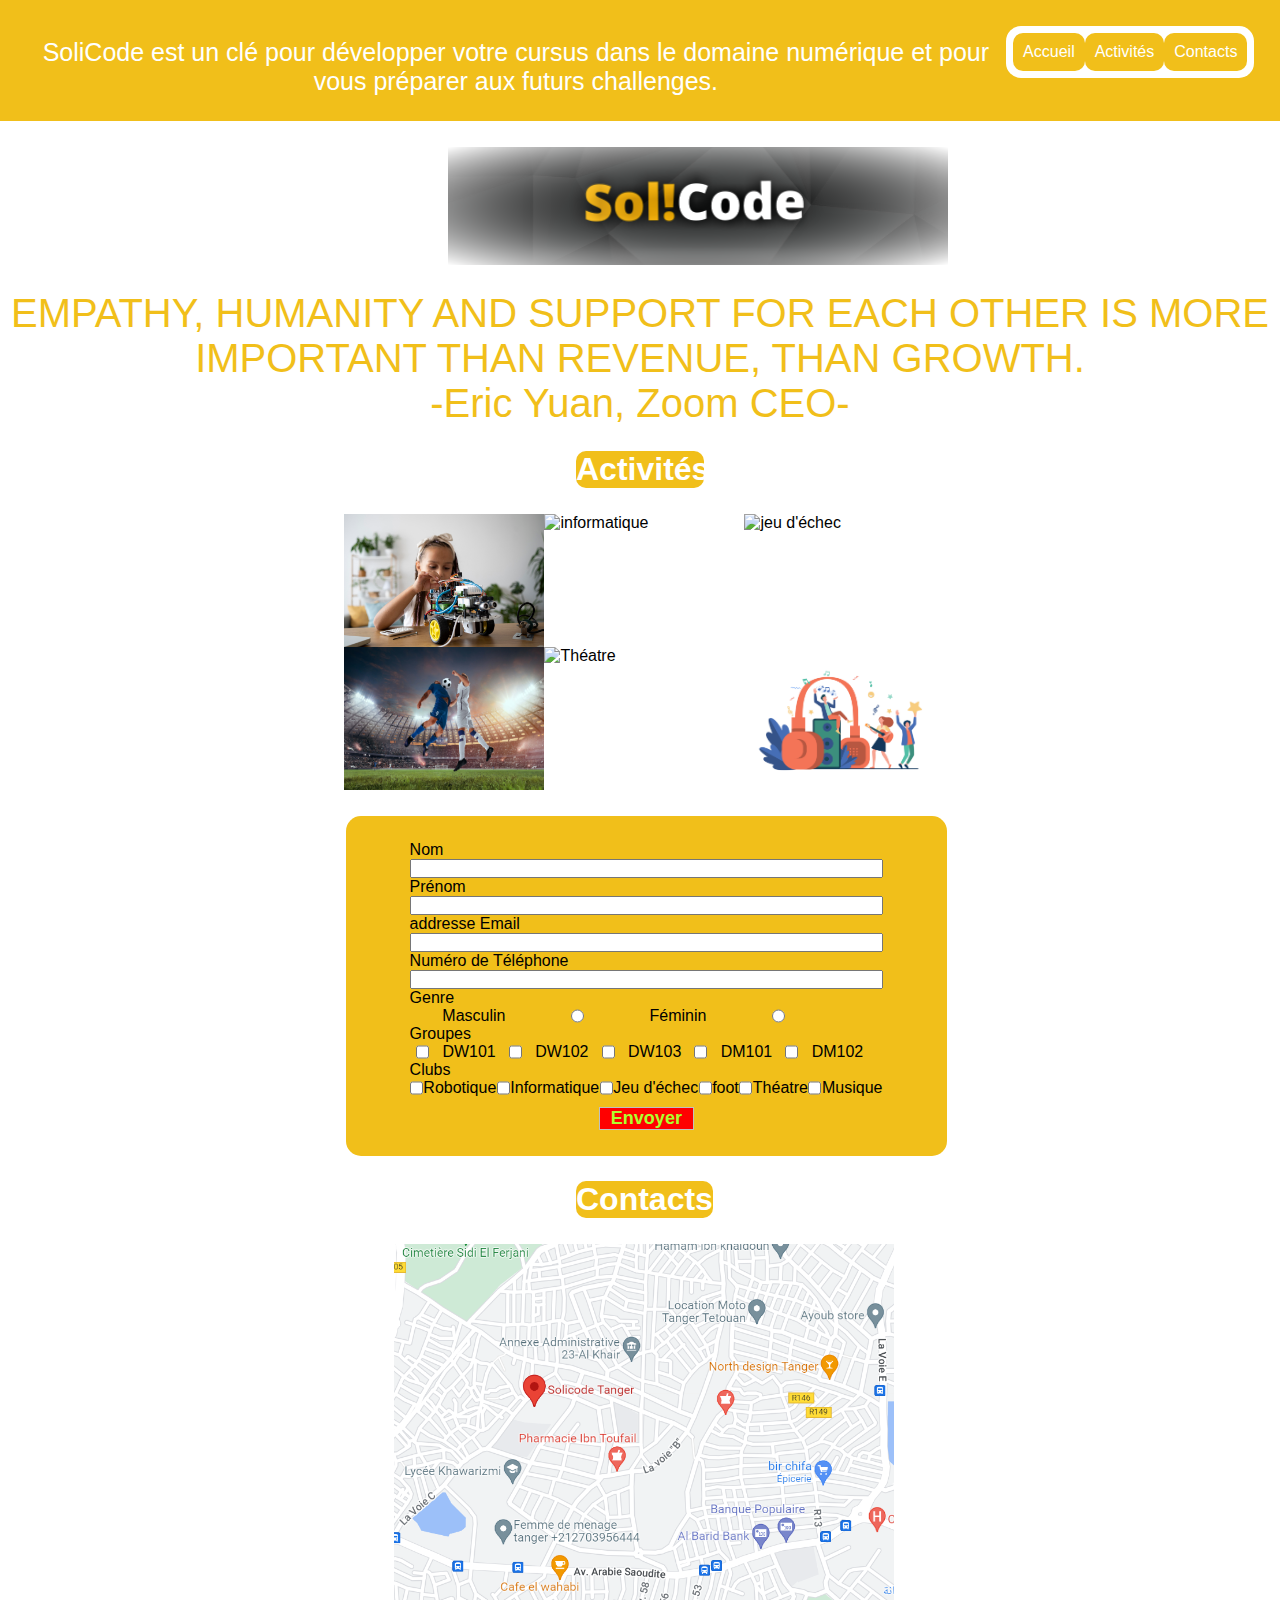
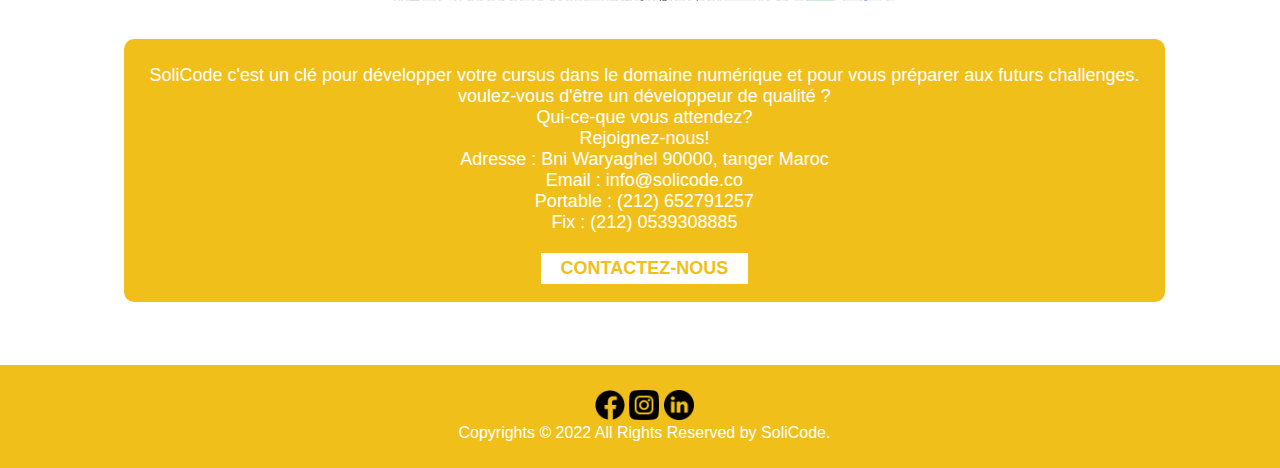
==== index.html @ 1ba495c4 "Add files via upload" ====
<!DOCTYPE html>
<html lang="en">
<head>
    <meta charset="UTF-8">
    <meta http-equiv="X-UA-Compatible" content="IE=edge">
    <meta name="viewport" content="width=device-width, initial-scale=1.0">
    <link rel="stylesheet" href="style.css">
    <title>SoliCode</title>
</head>
<body>
    <section class="accueil">
     <p>SoliCode est un clé pour développer votre cursus dans le domaine numérique et pour vous préparer aux futurs challenges.</p>
     <div class="container">
         <span id="active">Accueil</span>
         <span  id="active">Activités</span>
         <span id="active">Contacts</span>
        </div>
    </section>
    <section class="artiimg">
        <img src="logoo.png" alt="logoo" width="500">
        <article class="article">
           <p>EMPATHY, HUMANITY AND SUPPORT FOR EACH OTHER IS MORE IMPORTANT THAN REVENUE, THAN GROWTH.</p>
           <p>-Eric Yuan, Zoom CEO-</p>
        </article>
    </section>

    <h1>Activités</h1> 
            <div class="activitéimg">
                <div class="image1">
                    <img src="robotique.jpg" alt="robotique" width="200">
                    <img src="informatique.jpg" alt="informatique" width="200">
                    <img src="jeu d'échec.jpg" alt="jeu d'échec" width="200">
                </div>
                <div class="image1">
                    <img src="foot.jpg" alt="foot" width="200">
                    <img src="Théatre.jpg" alt="Théatre" width="200">
                    <img src="musique.jpg" alt="musique" width="200">

                </div>

            <div  class="clubs">
                  <form class="infoPer">

                      <label >Nom</label>
                      <input type="text" onkeyup="validNomPr(this)" >
                      <label >Prénom</label>
                      <input type="text" onkeyup="validNomPr(this)" >
                      <label > addresse Email</label>
                     <input type="email"onkeyup="validate(this)">
                     <label>Numéro de Téléphone</label>
                     <input type="tel" onkeyup="validNuTe(this)">
                  </form>
                  <label>Genre</label>
                  <form class="genre" >
                            <label> Masculin</label>
                            <input class="check"  type="radio" value="Masculin" onclick="return Genre()" >
                             <label > Féminin  </label>
                            <input class="check" type="radio"  value="Féminin" onclick="return Genre()">
                            <p id="invalid"></p>
                        </form>
                   
                  
             
                  <label>Groupes</label>
                   <form class="Group">
                  <input type="checkbox" name="DW101" id="sel" value="DW101" onclick="return Groupe()">
                    <label>DW101</label>
                   <input type="checkbox" name="DW102" id="sel" value="DW102" onclick="return Groupe()">
                   <label>DW102</label>
                   <input type="checkbox" name="DW103" id="sel" value="DW103" onclick="return Groupe()">
                   <label>DW103</label>
                   <input type="checkbox" name="DM101" id="sel" value="DM101" onclick="return Groupe()"> 
                   <label>DM101</label>
                   <input type="checkbox" name="DM102" id="sel" value="DM102" onclick="return Groupe()">
                   <label>DM102</label>
                   <p id="message"></p>
                </form>
                
                <label>Clubs</label>
                <form class="club">
                    <input type="checkbox" name="robotique" id="act" value="robotique" onclick="return Club()">
                    <label>Robotique</label>
              
                    <input type="checkbox" name="informatique" id="act" value="informatique" onclick="return Club()">
                    <label>Informatique</label>
              
                    <input type="checkbox" name="jeu d'échec" id="act" value="jeu d'échec" onclick="return Club()">
                    <label>Jeu d'échec</label>
               
                    <input type="checkbox" name="foot" id="act" value="foot" onclick="return Club()">
                    <label>foot</label>
              
                    <input type="checkbox" name="Théatre" id="act" value="Théatre" onclick="return Club()">
                    <label>Théatre</label>
                
                    <input type="checkbox" name="musique" id="act" value="musique" onclick="return Club()">
                    <label>Musique</label>
                    <p id="msg"></p>
                </form> 


             <input type="submit" value="Envoyer" id="btn">
    </div>
    <h1>Contacts</h1>
    <section class="contact">
        <img src="Capture.PNG" alt="Capture" width="500">

        <article class="rejoignez">
            <p>SoliCode c'est un clé pour développer votre cursus dans le domaine numérique et pour vous préparer aux futurs challenges.<br>
                voulez-vous d'être un développeur de qualité ?<br>
                Qui-ce-que vous attendez?<br>
                Rejoignez-nous!</p>
                <p>Adresse : Bni Waryaghel 90000, tanger Maroc</p>
                <p>Email : info@solicode.co</p>
                <p>Portable : (212) 652791257</p>
                <p>Fix : (212) 0539308885</p>
                <button>CONTACTEZ-NOUS</button>
            </article>
    </section>
     <footer>
        <img src="facebook.png" alt="facebook" width="30">
        <img src="instagram.png" alt="instagram" width="30">
        <img src="linkedin.png" alt="linkedin" width="30">
        <p>Copyrights © 2022 All Rights Reserved by SoliCode.</p>
           
        
    </footer>  
    <script>
           function validNomPr(username){
        var val = username.value;
        const patternx =  /^[a-zA-Z-\s]+$/;
        if (val.length <= 3 || val.length > 30){
            username.classList.add("invalid");
            username.classList.remove("valid");
            
        }
        else if (patternx.test(val)){
            username.classList.add("valid");
            username.classList.remove("invalid");

        }
        
        else{
            username.classList.add("invalid");
            username.classList.remove("valid");
        }
        }
       

        function validate(elem){
         var val = elem.value;
       const pattern = /^[a-zA-Z]+[a-zA-Z]+@[a-zA-Z]+\.[a-zA-Z]/;
       if(pattern.test(val)){
            elem.classList.add("valid")
            elem.classList.remove("invalid")
            
        }else{
            elem.classList.add("invalid")
            elem.classList.remove("valid")
       }
       }
    
       function validNuTe(Numtele){
        var val = Numtele.value;
        const pattern = /^(05|06|07)\d{8}$/;
        if (pattern.test(val)){
            Numtele.classList.add("valid");
            Numtele.classList.remove("invalid");
        }else{
            Numtele.classList.add("invalid");
            Numtele.classList.remove("valid");
        }
       }
       function Genre(){
        let allcheck = document.querySelectorAll('.check');
        let selected = 0;
        for(let count = 0 ; count< allcheck.length; count++){
            if(allcheck[count].checked == true){
                selected += 1;
            }
        }
        if (selected>1){
            document.querySelector('#invalid').innerText= 'erreur! ';
            return false;
        }else{
            document.querySelector('#invalid').innerText= '';
        }
       }

      function Groupe(){
        let allselect = document.querySelectorAll('#sel');
        let sele = 0;
        for(let i=0; i< allselect.length; i++){
            if(allselect[i].checked==true){
                sele +=1;
            }
        }
        if (sele>1){
            document.querySelector('#message').innerText= 'erreur! ';
            return false;
        }else{
            document.querySelector('#message').innerText= '';
        }
      }

      function Club(){
        let allactivi = document.querySelectorAll('#act');
        let selacti = 0;
        for(let A=0; A<allactivi.length; A++){
            if(allactivi[A].checked==true){
                selacti +=1;
            }
        }
        if (selacti > 3){
            document.querySelector('#msg').innerText= 'erreur!';
            return false;
        }else{
            document.querySelector('#msg').innerText= '';
        }
      }
       
       
       
       
      
    </script> 
</body>
</html>
---- style.css ----
*{
    margin: 0;
    padding: 0;
    box-sizing: border-box;
}
body{
    font-family: Arial, Helvetica, sans-serif;
}

h1{
 text-align: center;
 background-color: #f1bf1a;
 color: white;
 border-radius: 10px;
 margin: 2% 45%;
 
}
.accueil{
    display: flex;
    justify-content: space-around;
    background-color: #f1bf1a;
    width: 100%;
    padding: 2%;
}
.accueil p{
    color: white;
    font-size: 25px;
    text-align: center;
    margin-top: 1%;
}

.container{
    background-color: white;
    border-radius: 15px;
    width: 320px;
    padding: 7px;
    display: flex;
    justify-content: space-around;
    height: 1%;
   
}
.container span{
    padding: 10px;
    border-radius: 10px;
}
.container span, #active{
    background-color: #f1bf1a;
    color: white;
}
.artiimg{
    display: flex;
    margin-top: 2%;
    flex-wrap: wrap;
}
.artiimg img{
    display: flex;
    margin-left: 35%;
}
.article{
    font-size: 40px;
    text-align: center;
    color: #f1bf1a;
    margin-top: 2%;   
}
.activitéimg{
    display: flex;
    flex-wrap: wrap;
    flex-direction: column;
}
.image1{
    display: flex;
    justify-content: center;
   
}
.clubs{
    display: flex;
    justify-content: center;
    flex-direction: column; 
    margin-top: 2%;
    background-color: #f1bf1a;
    width: 47%;
    margin-left: 27%;
    border-radius: 15px;
    padding: 2% 5%;   
}

.infoPer{
    display: flex;
    flex-direction: column;
}

.genre{
    display: flex;  
    justify-content: flex-start;
    justify-content: space-around;   
}
.Group{
    display: flex;
    justify-content: flex-start;
    justify-content: space-around; 
}
.club{
    display: flex;
    justify-content: flex-start;
    justify-content: space-around;
    margin-bottom: 2%;   
}
#btn{
    margin: 0 40%;
    
    background-color: red;
    border: 1px solid silver;
    color:  greenyellow;
    font-weight: bold;
    font-size: large;   
}


.contact{
    display: flex;
    flex-wrap: wrap;
    justify-content: space-around;
}
.rejoignez{
    font-size: large;
    background-color: #f1bf1a;
    color: white;
    text-align: center;
    border-radius: 10px;
    align-items: center;
     margin: 3% 0;
     padding: 2%;
}
.rejoignez button{
    height: 15%;
    width: 21%;
    font-size: large;
    color:#f1bf1a ;
    background-color: white ;
    margin-top: 2%;
    outline: none;
    border: 1px solid white;
    font-weight: bold;
   
    

}
footer{
    background-color: #f1bf1a;
    color: white;
    margin-top: 2%;
    text-align: center;
    padding: 2%;
    
}
.valid{
    border: 5px solid rgb(93, 204, 93) !important;
    
  }
  .invalid{
    border: 5px solid red !important;
    
  }
  #invalid{
    color: red;
    font-size: large;
  }
  #message{
    color: red;
    font-size: large;
  }
  #msg{
    color: red;
    font-size: large;
  }
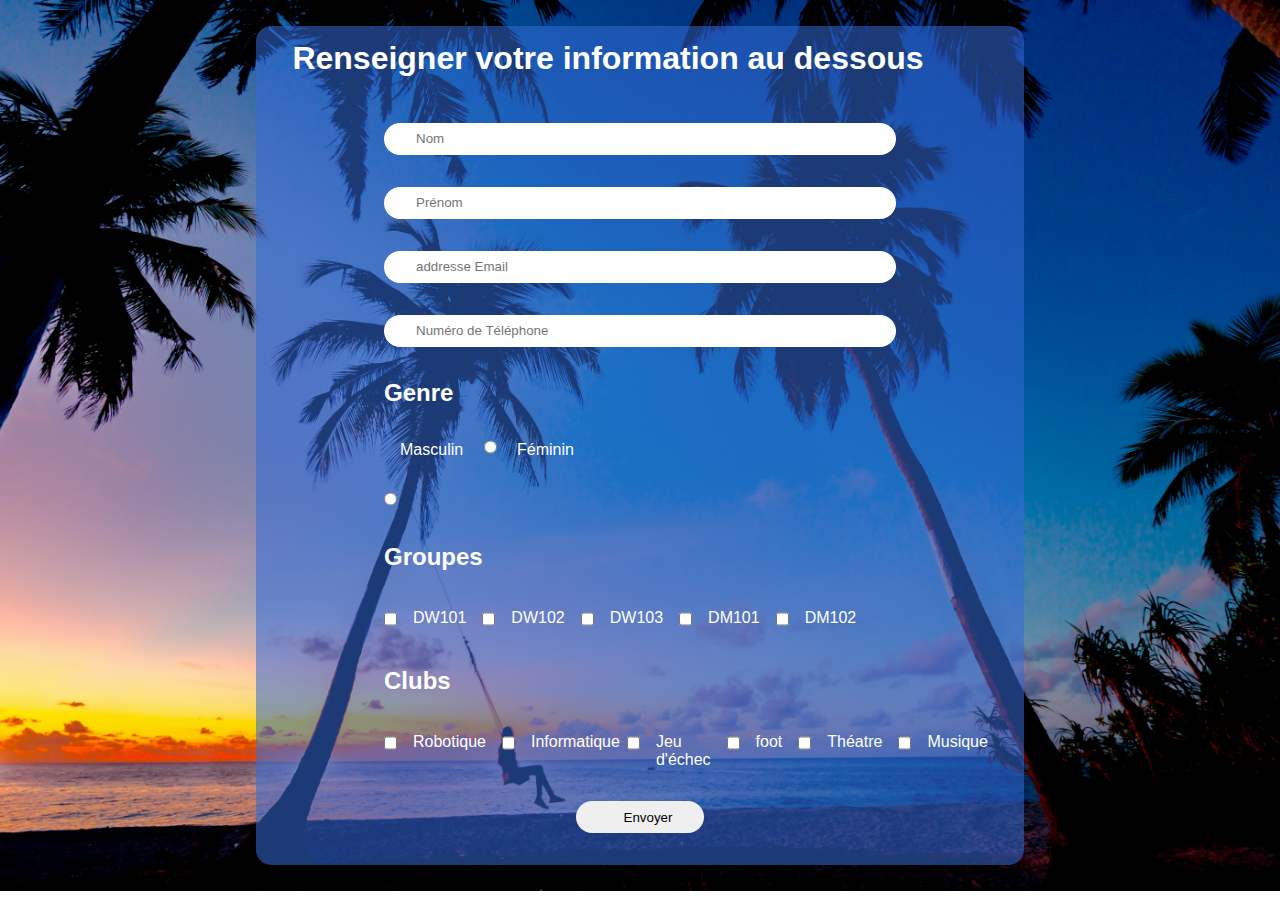
==== commit 29c199ef: "Add files via upload" ====
--- a/index.html
+++ b/index.html
@@ -1,5 +1,6 @@
 <!DOCTYPE html>
 <html lang="en">
+
 <head>
     <meta charset="UTF-8">
     <meta http-equiv="X-UA-Compatible" content="IE=edge">
@@ -7,222 +8,155 @@
     <link rel="stylesheet" href="style.css">
     <title>SoliCode</title>
 </head>
+
 <body>
-    <section class="accueil">
-     <p>SoliCode est un clé pour développer votre cursus dans le domaine numérique et pour vous préparer aux futurs challenges.</p>
-     <div class="container">
-         <span id="active">Accueil</span>
-         <span  id="active">Activités</span>
-         <span id="active">Contacts</span>
+        <form class="clubs">
+            <h1>Renseigner votre information au dessous</h1>
+            <input type="text" placeholder="Nom" onkeyup="validNomPr(this)">
+            <input type="text" placeholder="Prénom" onkeyup="validNomPr(this)">
+            <input type="email" placeholder="addresse Email" onkeyup="validate(this)">
+            <input type="tel" placeholder="Numéro de Téléphone" onkeyup="validNuTe(this)">
+            <h2>Genre</h2>
+            <div class="genre">
+                <label> Masculin</label>
+                <input class="check" type="radio" value="Masculin" onclick="return Genre()">
+                <label> Féminin </label>
+                <input class="check" type="radio" value="Féminin" onclick="return Genre()">
+                <p id="invalid"></p>
+            </div>
+        <h2>Groupes</h2>
+        <div class="Group">
+            <input type="checkbox" name="DW101" id="sel" value="DW101" onclick="return Groupe()">
+            <label>DW101</label>
+            <input type="checkbox" name="DW102" id="sel" value="DW102" onclick="return Groupe()">
+            <label>DW102</label>
+            <input type="checkbox" name="DW103" id="sel" value="DW103" onclick="return Groupe()">
+            <label>DW103</label>
+            <input type="checkbox" name="DM101" id="sel" value="DM101" onclick="return Groupe()">
+            <label>DM101</label>
+            <input type="checkbox" name="DM102" id="sel" value="DM102" onclick="return Groupe()">
+            <label>DM102</label>
         </div>
-    </section>
-    <section class="artiimg">
-        <img src="logoo.png" alt="logoo" width="500">
-        <article class="article">
-           <p>EMPATHY, HUMANITY AND SUPPORT FOR EACH OTHER IS MORE IMPORTANT THAN REVENUE, THAN GROWTH.</p>
-           <p>-Eric Yuan, Zoom CEO-</p>
-        </article>
-    </section>
+        <p id="message"></p>
 
-    <h1>Activités</h1> 
-            <div class="activitéimg">
-                <div class="image1">
-                    <img src="robotique.jpg" alt="robotique" width="200">
-                    <img src="informatique.jpg" alt="informatique" width="200">
-                    <img src="jeu d'échec.jpg" alt="jeu d'échec" width="200">
-                </div>
-                <div class="image1">
-                    <img src="foot.jpg" alt="foot" width="200">
-                    <img src="Théatre.jpg" alt="Théatre" width="200">
-                    <img src="musique.jpg" alt="musique" width="200">
+        <h2>Clubs</h2>
+        <div class="club">
+            <input type="checkbox" name="robotique" id="act" value="robotique" onclick="return Club()">
+            <label>Robotique</label>
 
-                </div>
+            <input type="checkbox" name="informatique" id="act" value="informatique" onclick="return Club()">
+            <label>Informatique</label>
 
-            <div  class="clubs">
-                  <form class="infoPer">
+            <input type="checkbox" name="jeu d'échec" class="act" id="act" value="jeu d'échec" onclick="return Club()">
+            <label>Jeu d'échec</label>
 
-                      <label >Nom</label>
-                      <input type="text" onkeyup="validNomPr(this)" >
-                      <label >Prénom</label>
-                      <input type="text" onkeyup="validNomPr(this)" >
-                      <label > addresse Email</label>
-                     <input type="email"onkeyup="validate(this)">
-                     <label>Numéro de Téléphone</label>
-                     <input type="tel" onkeyup="validNuTe(this)">
-                  </form>
-                  <label>Genre</label>
-                  <form class="genre" >
-                            <label> Masculin</label>
-                            <input class="check"  type="radio" value="Masculin" onclick="return Genre()" >
-                             <label > Féminin  </label>
-                            <input class="check" type="radio"  value="Féminin" onclick="return Genre()">
-                            <p id="invalid"></p>
-                        </form>
-                   
-                  
-             
-                  <label>Groupes</label>
-                   <form class="Group">
-                  <input type="checkbox" name="DW101" id="sel" value="DW101" onclick="return Groupe()">
-                    <label>DW101</label>
-                   <input type="checkbox" name="DW102" id="sel" value="DW102" onclick="return Groupe()">
-                   <label>DW102</label>
-                   <input type="checkbox" name="DW103" id="sel" value="DW103" onclick="return Groupe()">
-                   <label>DW103</label>
-                   <input type="checkbox" name="DM101" id="sel" value="DM101" onclick="return Groupe()"> 
-                   <label>DM101</label>
-                   <input type="checkbox" name="DM102" id="sel" value="DM102" onclick="return Groupe()">
-                   <label>DM102</label>
-                   <p id="message"></p>
-                </form>
-                
-                <label>Clubs</label>
-                <form class="club">
-                    <input type="checkbox" name="robotique" id="act" value="robotique" onclick="return Club()">
-                    <label>Robotique</label>
-              
-                    <input type="checkbox" name="informatique" id="act" value="informatique" onclick="return Club()">
-                    <label>Informatique</label>
-              
-                    <input type="checkbox" name="jeu d'échec" id="act" value="jeu d'échec" onclick="return Club()">
-                    <label>Jeu d'échec</label>
-               
-                    <input type="checkbox" name="foot" id="act" value="foot" onclick="return Club()">
-                    <label>foot</label>
-              
-                    <input type="checkbox" name="Théatre" id="act" value="Théatre" onclick="return Club()">
-                    <label>Théatre</label>
-                
-                    <input type="checkbox" name="musique" id="act" value="musique" onclick="return Club()">
-                    <label>Musique</label>
-                    <p id="msg"></p>
-                </form> 
+            <input type="checkbox" name="foot" id="act" value="foot" onclick="return Club()">
+            <label>foot</label>
+
+            <input type="checkbox" name="Théatre" id="act" value="Théatre" onclick="return Club()">
+            <label>Théatre</label>
+
+            <input type="checkbox" name="musique" id="act" value="musique" onclick="return Club()">
+            <label>Musique</label>
+        </div>
+        <p id="msg"></p>
+        <input type="submit" value="Envoyer" id="btn">
+    </form>
+
+    <script>
+        function validNomPr(username) {
+            var val = username.value;
+            const patternx = /^[a-zA-Z-\s]+$/;
+            if (val.length <= 3 || val.length > 30) {
+                username.classList.add("invalid");
+                username.classList.remove("valid");
+
+            }
+            else if (patternx.test(val)) {
+                username.classList.add("valid");
+                username.classList.remove("invalid");
+
+            }
+
+            else {
+                username.classList.add("invalid");
+                username.classList.remove("valid");
+            }
+        }
 
 
-             <input type="submit" value="Envoyer" id="btn">
-    </div>
-    <h1>Contacts</h1>
-    <section class="contact">
-        <img src="Capture.PNG" alt="Capture" width="500">
+        function validate(elem) {
+            var val = elem.value;
+            const pattern = /^[a-zA-Z]+[a-zA-Z]+@[a-zA-Z]+\.[a-zA-Z]/;
+            if (pattern.test(val)) {
+                elem.classList.add("valid")
+                elem.classList.remove("invalid")
 
-        <article class="rejoignez">
-            <p>SoliCode c'est un clé pour développer votre cursus dans le domaine numérique et pour vous préparer aux futurs challenges.<br>
-                voulez-vous d'être un développeur de qualité ?<br>
-                Qui-ce-que vous attendez?<br>
-                Rejoignez-nous!</p>
-                <p>Adresse : Bni Waryaghel 90000, tanger Maroc</p>
-                <p>Email : info@solicode.co</p>
-                <p>Portable : (212) 652791257</p>
-                <p>Fix : (212) 0539308885</p>
-                <button>CONTACTEZ-NOUS</button>
-            </article>
-    </section>
-     <footer>
-        <img src="facebook.png" alt="facebook" width="30">
-        <img src="instagram.png" alt="instagram" width="30">
-        <img src="linkedin.png" alt="linkedin" width="30">
-        <p>Copyrights © 2022 All Rights Reserved by SoliCode.</p>
-           
-        
-    </footer>  
-    <script>
-           function validNomPr(username){
-        var val = username.value;
-        const patternx =  /^[a-zA-Z-\s]+$/;
-        if (val.length <= 3 || val.length > 30){
-            username.classList.add("invalid");
-            username.classList.remove("valid");
-            
-        }
-        else if (patternx.test(val)){
-            username.classList.add("valid");
-            username.classList.remove("invalid");
-
-        }
-        
-        else{
-            username.classList.add("invalid");
-            username.classList.remove("valid");
-        }
-        }
-       
-
-        function validate(elem){
-         var val = elem.value;
-       const pattern = /^[a-zA-Z]+[a-zA-Z]+@[a-zA-Z]+\.[a-zA-Z]/;
-       if(pattern.test(val)){
-            elem.classList.add("valid")
-            elem.classList.remove("invalid")
-            
-        }else{
-            elem.classList.add("invalid")
-            elem.classList.remove("valid")
-       }
-       }
-    
-       function validNuTe(Numtele){
-        var val = Numtele.value;
-        const pattern = /^(05|06|07)\d{8}$/;
-        if (pattern.test(val)){
-            Numtele.classList.add("valid");
-            Numtele.classList.remove("invalid");
-        }else{
-            Numtele.classList.add("invalid");
-            Numtele.classList.remove("valid");
-        }
-       }
-       function Genre(){
-        let allcheck = document.querySelectorAll('.check');
-        let selected = 0;
-        for(let count = 0 ; count< allcheck.length; count++){
-            if(allcheck[count].checked == true){
-                selected += 1;
+            } else {
+                elem.classList.add("invalid")
+                elem.classList.remove("valid")
             }
         }
-        if (selected>1){
-            document.querySelector('#invalid').innerText= 'erreur! ';
-            return false;
-        }else{
-            document.querySelector('#invalid').innerText= '';
-        }
-       }
 
-      function Groupe(){
-        let allselect = document.querySelectorAll('#sel');
-        let sele = 0;
-        for(let i=0; i< allselect.length; i++){
-            if(allselect[i].checked==true){
-                sele +=1;
+        function validNuTe(Numtele) {
+            var val = Numtele.value;
+            const pattern = /^(05|06|07)\d{8}$/;
+            if (pattern.test(val)) {
+                Numtele.classList.add("valid");
+                Numtele.classList.remove("invalid");
+            } else {
+                Numtele.classList.add("invalid");
+                Numtele.classList.remove("valid");
             }
         }
-        if (sele>1){
-            document.querySelector('#message').innerText= 'erreur! ';
-            return false;
-        }else{
-            document.querySelector('#message').innerText= '';
-        }
-      }
-
-      function Club(){
-        let allactivi = document.querySelectorAll('#act');
-        let selacti = 0;
-        for(let A=0; A<allactivi.length; A++){
-            if(allactivi[A].checked==true){
-                selacti +=1;
+        function Genre() {
+            let allcheck = document.querySelectorAll('.check');
+            let selected = 0;
+            for (let count = 0; count < allcheck.length; count++) {
+                if (allcheck[count].checked == true) {
+                    selected += 1;
+                }
+            }
+            if (selected > 1) {
+                document.querySelector('#invalid').innerText = 'erreur! ';
+                return false;
+            } else {
+                document.querySelector('#invalid').innerText = '';
             }
         }
-        if (selacti > 3){
-            document.querySelector('#msg').innerText= 'erreur!';
-            return false;
-        }else{
-            document.querySelector('#msg').innerText= '';
+
+        function Groupe() {
+            let allselect = document.querySelectorAll('#sel');
+            let sele = 0;
+            for (let i = 0; i < allselect.length; i++) {
+                if (allselect[i].checked == true) {
+                    sele += 1;
+                }
+            }
+            if (sele > 1) {
+                document.querySelector('#message').innerText = 'erreur! ';
+                return false;
+            } else {
+                document.querySelector('#message').innerText = '';
+            }
         }
-      }
-       
-       
-       
-       
-      
-    </script> 
+
+        function Club() {
+            let allactivi = document.querySelectorAll('#act');
+            let selacti = 0;
+            for (let A = 0; A < allactivi.length; A++) {
+                if (allactivi[A].checked == true) {
+                    selacti += 1;
+                }
+            }
+            if (selacti > 3) {
+                document.querySelector('#msg').innerText = 'erreur!';
+                return false;
+            } else {
+                document.querySelector('#msg').innerText = '';
+            }
+        }
+    </script>
 </body>
+
 </html>--- a/style.css
+++ b/style.css
@@ -1,178 +1,116 @@
-*{
+* {
     margin: 0;
     padding: 0;
     box-sizing: border-box;
 }
-body{
+
+body {
     font-family: Arial, Helvetica, sans-serif;
+    background-image: url(background.jpg);
+    background-size: cover;
+    background-repeat: no-repeat;
 }
 
-h1{
- text-align: center;
- background-color: #f1bf1a;
- color: white;
- border-radius: 10px;
- margin: 2% 45%;
- 
-}
-.accueil{
-    display: flex;
-    justify-content: space-around;
-    background-color: #f1bf1a;
-    width: 100%;
-    padding: 2%;
-}
-.accueil p{
+h1 {
+    text-align: center;
+    color: #251af1;
+    margin-top: 2%;
+    margin-bottom: 2%;
+    grid-column: 1/12;
     color: white;
-    font-size: 25px;
-    text-align: center;
-    margin-top: 1%;
 }
 
-.container{
-    background-color: white;
-    border-radius: 15px;
-    width: 320px;
-    padding: 7px;
-    display: flex;
-    justify-content: space-around;
-    height: 1%;
-   
-}
-.container span{
-    padding: 10px;
-    border-radius: 10px;
-}
-.container span, #active{
-    background-color: #f1bf1a;
+h2 {
+    grid-column: 3/6;
+    margin-top: 2rem;
     color: white;
 }
-.artiimg{
-    display: flex;
-    margin-top: 2%;
-    flex-wrap: wrap;
-}
-.artiimg img{
-    display: flex;
-    margin-left: 35%;
-}
-.article{
-    font-size: 40px;
-    text-align: center;
-    color: #f1bf1a;
-    margin-top: 2%;   
-}
-.activitéimg{
-    display: flex;
-    flex-wrap: wrap;
-    flex-direction: column;
-}
-.image1{
-    display: flex;
-    justify-content: center;
-   
-}
-.clubs{
-    display: flex;
-    justify-content: center;
-    flex-direction: column; 
-    margin-top: 2%;
-    background-color: #f1bf1a;
-    width: 47%;
-    margin-left: 27%;
-    border-radius: 15px;
-    padding: 2% 5%;   
+
+p {
+    grid-column: 3/8;
 }
 
-.infoPer{
-    display: flex;
-    flex-direction: column;
+.clubs {
+    display: grid;
+    grid-template-columns: repeat(12, 1fr);
+    margin-left: 19rem;
+    margin: 2% 0 2% 20%;
+    background-color: hsla(220, 67%, 52%, 0.548);
+    border-radius: 15px;
+    width: 60%;
 }
 
-.genre{
-    display: flex;  
-    justify-content: flex-start;
-    justify-content: space-around;   
-}
-.Group{
-    display: flex;
-    justify-content: flex-start;
-    justify-content: space-around; 
-}
-.club{
-    display: flex;
-    justify-content: flex-start;
-    justify-content: space-around;
-    margin-bottom: 2%;   
-}
-#btn{
-    margin: 0 40%;
-    
-    background-color: red;
-    border: 1px solid silver;
-    color:  greenyellow;
-    font-weight: bold;
-    font-size: large;   
+input {
+    grid-column: 3/11;
+    height: 2rem;
+    margin-top: 2rem;
+    border: hidden;
+    border-radius: 2rem;
+    padding-left: 1rem;
+    outline: none;
 }
 
+::placeholder {
+    padding-left: 1rem;
+}
 
-.contact{
+.genre {
+    grid-column: 3/6;
+    color: white;
+}
+
+.check {
+    height: 1rem;
+}
+
+.Group {
     display: flex;
-    flex-wrap: wrap;
-    justify-content: space-around;
+    grid-column: 3/8;
+    color: white;
 }
-.rejoignez{
-    font-size: large;
-    background-color: #f1bf1a;
+
+label {
+    margin: 2.4rem 1rem 0 1rem;
+    width: 5rem;
+}
+
+.act {
+    grid-column: 6/9;
+}
+
+.club {
+    display: flex;
+    grid-column: 3/10;
     color: white;
-    text-align: center;
-    border-radius: 10px;
-    align-items: center;
-     margin: 3% 0;
-     padding: 2%;
 }
-.rejoignez button{
-    height: 15%;
-    width: 21%;
-    font-size: large;
-    color:#f1bf1a ;
-    background-color: white ;
-    margin-top: 2%;
-    outline: none;
-    border: 1px solid white;
-    font-weight: bold;
-   
-    
+
+#btn {
+    border-radius: 2rem;
+    margin: 2rem 0;
+     grid-column: 6/8;
+}
+
+.valid {
+    border: 5px solid rgb(93, 204, 93) !important;
 
 }
-footer{
-    background-color: #f1bf1a;
-    color: white;
-    margin-top: 2%;
-    text-align: center;
-    padding: 2%;
-    
+
+.invalid {
+    border: 5px solid red !important;
+
 }
-.valid{
-    border: 5px solid rgb(93, 204, 93) !important;
-    
-  }
-  .invalid{
-    border: 5px solid red !important;
-    
-  }
-  #invalid{
+
+#invalid {
     color: red;
     font-size: large;
-  }
-  #message{
+}
+
+#message {
     color: red;
     font-size: large;
-  }
-  #msg{
+}
+
+#msg {
     color: red;
     font-size: large;
-  }
-
-
-
+}